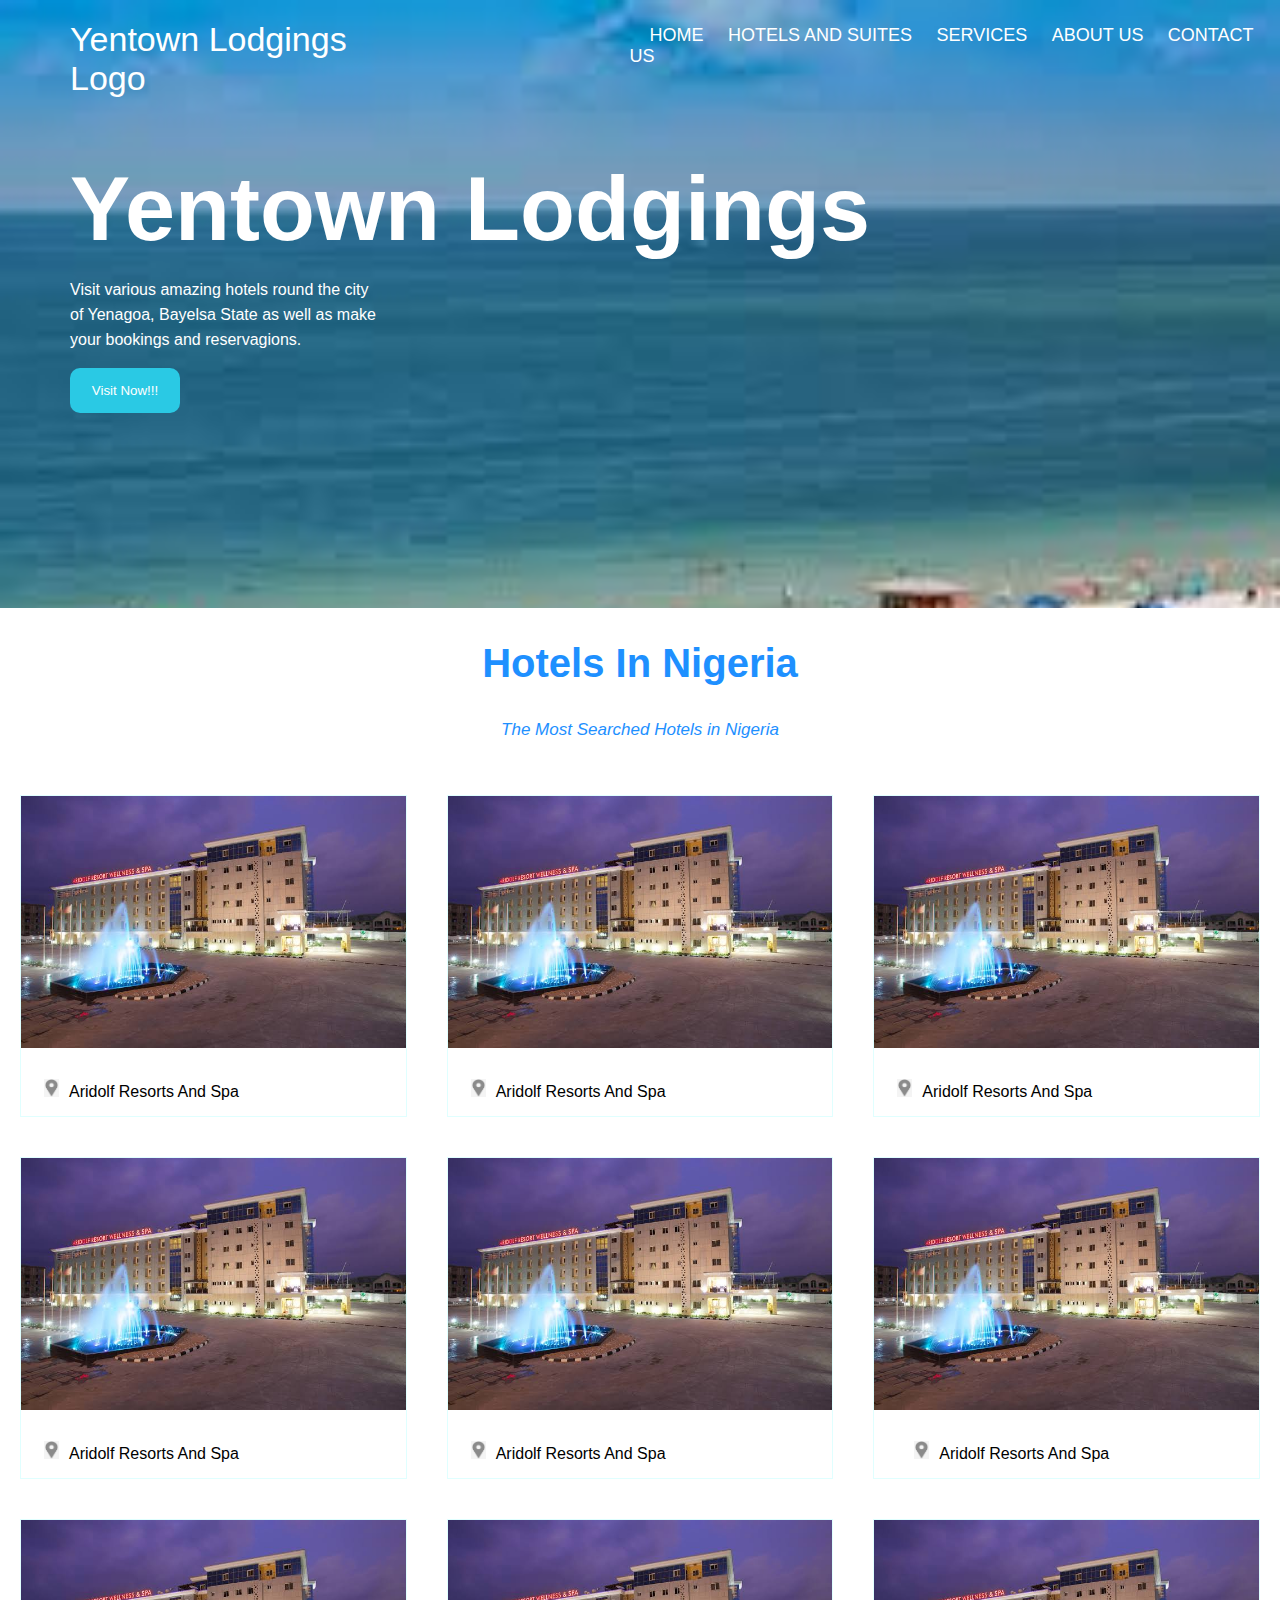
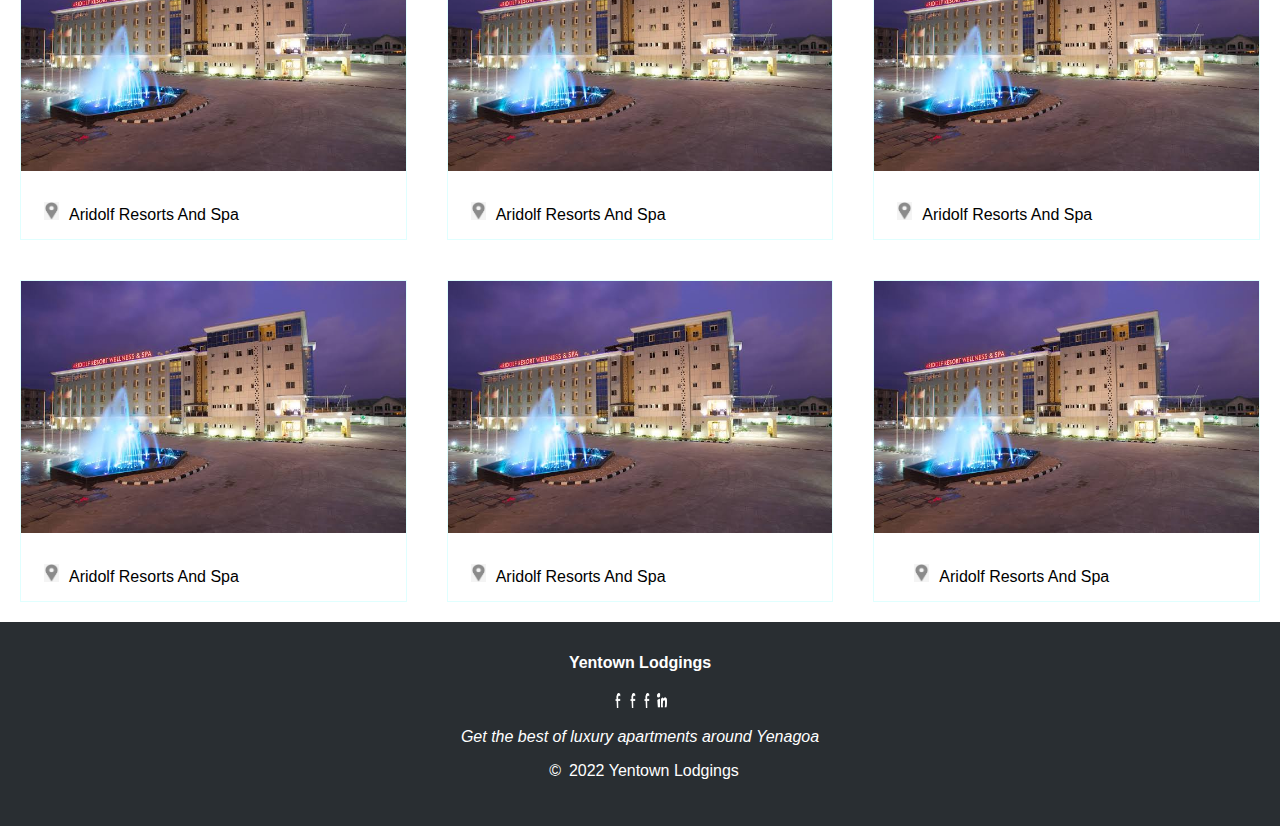
==== Hotels and Suites/index.html @ b0c4fed7 "Edits on Home and Hotels pages" ====
<!DOCTYPE html>
<html lang="en">
<head>
    <meta charset="UTF-8">
    <meta http-equiv="X-UA-Compatible" content="IE=edge">
    <meta name="viewport" content="width=device-width, initial-scale=1.0">
    <title>Hotels And Suites</title>
    <link rel="stylesheet" href="style.css">
</head>
<body>
    <div class="picture">
        <!-- Header section -->
        <header>
            <div class="nav">
                <label>Yentown Lodgings Logo</label>
            </div>
            <div class="items">
                <label class="ilabel" for="">HOME</label>
                <label class="ilabel" for="">HOTELS AND SUITES</label>
                <label class="ilabel" for="">SERVICES</label>
                <label class="ilabel" for="">ABOUT US</label>
                <label class="ilabel" for="">CONTACT US</label>
            </div>
        </header>

        <main>
            <section class="think">
                <h1>Yentown Lodgings</h1>
                 <p>Visit various amazing hotels round the city <br> of Yenagoa, Bayelsa State as well as make <br> your bookings and reservagions.</p>
                <button class="visit">Visit Now!!!</button>
            </section>
        </main>    
    </div>
    

    <!-- This is the Hotels And Suites Page Div -->
    <h2>Hotels In Nigeria</h2>
    <p class="p2"><i>The Most Searched Hotels in Nigeria</i></p>
    <br>

<div class="flex-container">
    <div class="gallery">
       <a href="#" target="_blank"><img class="pix" src="Img/Aridolf_hotel.jpeg"; alt="Aridolf Resorts And Spa"; width="300px"; height="250px"></a>
       <div class="description"><span><img class="icon"; src="Img/images%20(1).png"; width="15px"; height="18px"; style="padding-top: 12px; margin-right: 10px">Aridolf Resorts And Spa</span></div>
    </div>
    
    <div class="gallery">
       <a href="#" target="_blank"><img class="pix" src="Img/Aridolf_hotel.jpeg"; alt="Aridolf Resorts And Spa"; width="300px"; height="250px"></a>
       <div class="description"><span><img class="icon"; src="Img/images%20(1).png"; width="15px"; height="18px"; style="padding-top: 12px; margin-right: 10px">Aridolf Resorts And Spa</span></div>
    </div>
    
    <div class="gallery">
       <a href="#" target="_blank"><img class="pix" src="Img/Aridolf_hotel.jpeg"; alt="Aridolf Resorts And Spa"; width="300px"; height="250px"></a>
       <div class="description"><span><img class="icon"; src="Img/images%20(1).png"; width="15px"; height="18px"; style="padding-top: 12px; margin-right: 10px">Aridolf Resorts And Spa</span></div>
    </div>
</div>
    
<div class="flex-container">
    <div class="gallery">
       <a href="#" target="_blank"><img class="pix" src="Img/Aridolf_hotel.jpeg"; alt="Aridolf Resorts And Spa"; width="300px"; height="250px"></a>
       <div class="description"><span><img class="icon"; src="Img/images%20(1).png"; width="15px"; height="18px"; style="padding-top: 12px; margin-right: 10px">Aridolf Resorts And Spa</span></div>
    </div>
    
    <div class="gallery">
       <a href="#" target="_blank"><img class="pix" src="Img/Aridolf_hotel.jpeg"; alt="Aridolf Resorts And Spa"; width="300px"; height="250px"></a>
       <div class="description"><span><img class="icon"; src="Img/images%20(1).png"; width="15px"; height="18px"; style="padding-top: 12px; margin-right: 10px">Aridolf Resorts And Spa</span></div>
    </div>
    
    <div class="gallery">
       <a href="#" target="_blank"><img class="pix" src="Img/Aridolf_hotel.jpeg"; alt="Aridolf Resorts And Spa"; width="300px"; height="250px"></a>
       <div class="description"><span class="span2"><img class="icon"; src="Img/images%20(1).png"; width="15px"; height="18px"; style="padding-top: 12px; margin-right: 10px">Aridolf Resorts And Spa</span></div>
    </div>
</div>    
    
<div class="flex-container">
    <div class="gallery">
       <a href="#" target="_blank"><img class="pix" src="Img/Aridolf_hotel.jpeg"; alt="Aridolf Resorts And Spa"; width="300px"; height="250px"></a>
       <div class="description"><span><img class="icon"; src="Img/images%20(1).png"; width="15px"; height="18px"; style="padding-top: 12px; margin-right: 10px">Aridolf Resorts And Spa</span></div>
    </div>
    
    <div class="gallery">
       <a href="#" target="_blank"><img class="pix" src="Img/Aridolf_hotel.jpeg"; alt="Aridolf Resorts And Spa"; width="300px"; height="250px"></a>
       <div class="description"><span><img class="icon"; src="Img/images%20(1).png"; width="15px"; height="18px"; style="padding-top: 12px; margin-right: 10px">Aridolf Resorts And Spa</span></div>
    </div>
    
    <div class="gallery">
       <a href="#" target="_blank"><img class="pix" src="Img/Aridolf_hotel.jpeg"; alt="Aridolf Resorts And Spa"; width="300px"; height="250px"></a>
       <div class="description"><span><img class="icon"; src="Img/images%20(1).png"; width="15px"; height="18px"; style="padding-top: 12px; margin-right: 10px">Aridolf Resorts And Spa</span></div>
    </div>
</div>
    
<div class="flex-container">
    <div class="gallery">
       <a href="#" target="_blank"><img class="pix" src="Img/Aridolf_hotel.jpeg"; alt="Aridolf Resorts And Spa"; width="300px"; height="250px"></a>
       <div class="description"><span><img class="icon"; src="Img/images%20(1).png"; width="15px"; height="18px"; style="padding-top: 12px; margin-right: 10px">Aridolf Resorts And Spa</span></div>
    </div>
    
    <div class="gallery">
       <a href="#" target="_blank"><img class="pix" src="Img/Aridolf_hotel.jpeg"; alt="Aridolf Resorts And Spa"; width="300px"; height="250px"></a>
       <div class="description"><span><img class="icon"; src="Img/images%20(1).png"; width="15px"; height="18px"; style="padding-top: 12px; margin-right: 10px">Aridolf Resorts And Spa</span></div>
    </div>
    
    <div class="gallery">
       <a href="#" target="_blank"><img class="pix" src="Img/Aridolf_hotel.jpeg"; alt="Aridolf Resorts And Spa"; width="300px"; height="250px"></a>
       <div class="description"><span class="span2"><img class="icon"; src="Img/images%20(1).png"; width="15px"; height="18px"; style="padding-top: 12px; margin-right: 10px">Aridolf Resorts And Spa</span></div>
    </div>
</div>    
    

    <!-- Footer section -->
    <footer>
        <h4>Yentown Lodgings</h4>
        <img src="facebook.png" alt="Facebook Icon">
        <img src="facebook.png" alt="Twitter Icon">
        <img src="facebook.png" alt="Instagram Icon">
        <img src="linkedin.png" alt="Linkedin Icon">
        <p><i>Get the best of luxury apartments around Yenagoa</i></p>
        <p><span>&#169;</span>2022 Yentown Lodgings</p>
    </footer>
</body>
</html>
---- Hotels and Suites/style.css ----
* {
    font-family: "Proxima Nova", sans-serif;
}
body{
    margin: 0px;
}
.suites{
    background-color: lightcyan;
    
}

.picture {
    background-image: url(001.jpg);
    background-repeat: no-repeat;
    background-size: 100%;
    color: white;
    padding-bottom: 150px;
    padding-top: 20px;
}

header {
    display: flex;
}

.nav label {
    font-size: 34px;
    padding-left: 70px;
    float: left;
}

.items{
    margin-top: 5px;
    padding-left: 200px;
}

.ilabel {
    color: white;
    cursor: pointer;
    font-size: 18px;
    padding-left: 20px;
}

.main {
    background: white;
    color: white;
}

h1 {
    font-size: 90px;
    margin-bottom: 0px;
    padding-bottom: 0px;
}

.think {
    color: white;
    height: 300px;
    padding-bottom: 0px;
    padding-left: 70px;
}

.think p {
    line-height: 25px;
}

.visit {
    background: #2AC9E4;
    border: 0px;
    border-radius: 10px;
    cursor: pointer;
    color: white;
    height: 45px;
    width: 110px
}

h2{
    color: dodgerblue;
    text-align: center;
    font-size: 40px;
    }

.p2{
    color: dodgerblue;
    text-align: center;
    font-size: 17px;
}
    
    .flex-container{
        display: flex;
        flex-direction: row;
    }
    
    @media (max-width:800px){
        .flex-container{
            flex-direction: column;
        }
    }
    
    .flex-container > div{
        margin: 20px;
    }
    
    div.gallery{
        border: 1px solid lightcyan;
    }
    
    div.gallery:hover{
        border: 1px solid black;
    }
    
    div.gallery img.pix{
        width: 100%;
        height: auto;
    }
    
    div.description{
        padding: 15px;
        text-align: left;
        font-family: sans-serif;
        background-color: white;
    }
    
    .span2{
        margin: 25px;
    }
   
    img.icon{
        width: 15px;
        height: 18px;
    }

footer {
    align-items: center;
    background: #292E32;
    color: white;
    padding-bottom: 30px;
    padding-top: 10px;
    text-align: center;;
}

footer img{
    cursor: pointer;
    height: 15px;
    width: 10px;
}

span{
    margin: 8px;
}
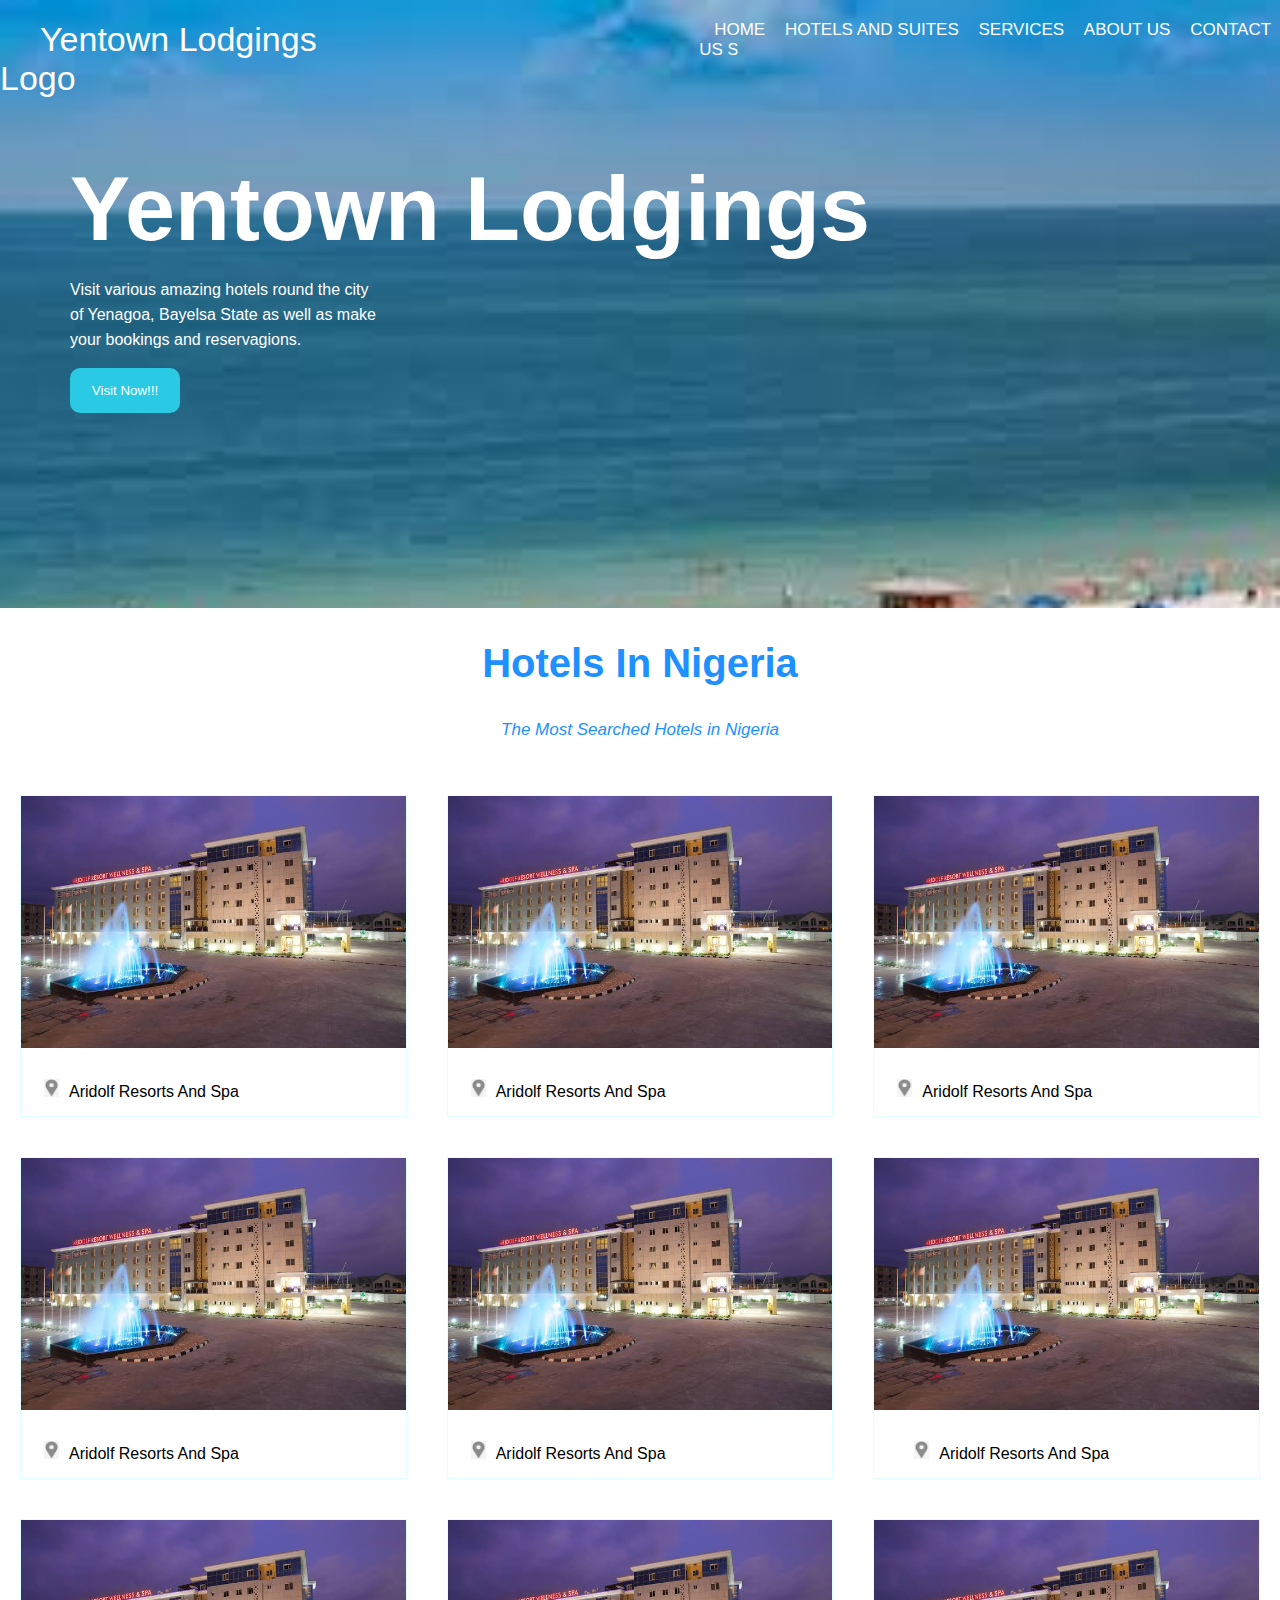
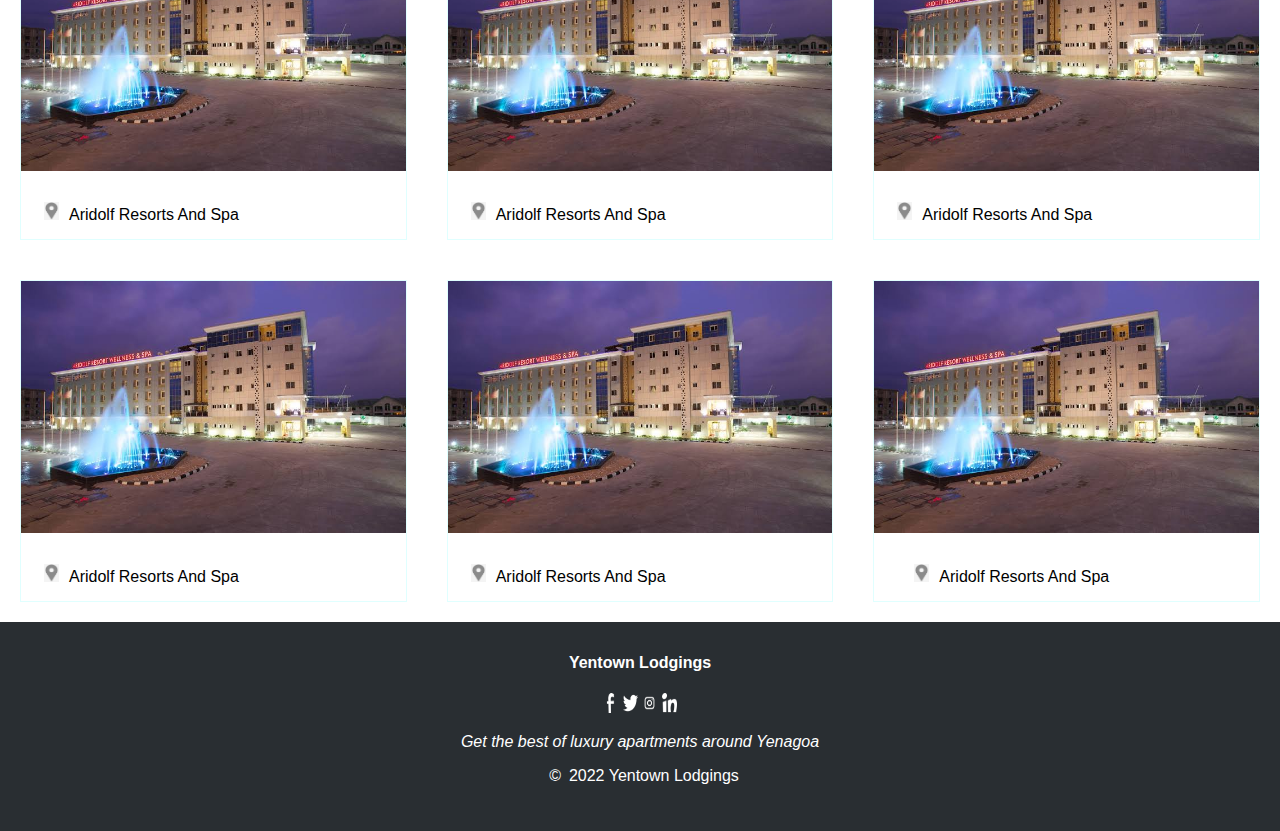
==== commit 51f75fe9: "Nav bar and arrangement" ====
--- a/Hotels and Suites/index.html
+++ b/Hotels and Suites/index.html
@@ -15,11 +15,11 @@
                 <label>Yentown Lodgings Logo</label>
             </div>
             <div class="items">
-                <label class="ilabel" for="">HOME</label>
-                <label class="ilabel" for="">HOTELS AND SUITES</label>
-                <label class="ilabel" for="">SERVICES</label>
-                <label class="ilabel" for="">ABOUT US</label>
-                <label class="ilabel" for="">CONTACT US</label>
+                <label for=""> <a class="ilabel" href="../index.html"> HOME </a></label>
+                <label  for=""> <a class="ilabel" href="/Hotels and Suites/index.html"> HOTELS AND SUITES </a> </label>
+                <label for=""> <a class="ilabel" href="/services/services.html"> SERVICES </a></label>
+                <label  for=""> <a class="ilabel" href=""> ABOUT US </a> </label>
+                <label  for=""> <a class="ilabel" href=""> CONTACT US </a> </label>S
             </div>
         </header>
 
@@ -110,10 +110,10 @@
     <!-- Footer section -->
     <footer>
         <h4>Yentown Lodgings</h4>
-        <img src="facebook.png" alt="Facebook Icon">
-        <img src="facebook.png" alt="Twitter Icon">
-        <img src="facebook.png" alt="Instagram Icon">
-        <img src="linkedin.png" alt="Linkedin Icon">
+            <img src="Img/facebook.png" alt="Facebook Icon">
+            <img src="Img/twitter.png" alt="Twitter Icon">
+            <img src="Img/instagram.png" alt="Instagram Icon">
+            <img src="Img/linkedin.png" alt="Linkedin Icon">
         <p><i>Get the best of luxury apartments around Yenagoa</i></p>
         <p><span>&#169;</span>2022 Yentown Lodgings</p>
     </footer>
--- a/Hotels and Suites/style.css
+++ b/Hotels and Suites/style.css
@@ -24,20 +24,19 @@
 
 .nav label {
     font-size: 34px;
-    padding-left: 70px;
-    float: left;
+    padding-left: 40px;
 }
 
 .items{
-    margin-top: 5px;
-    padding-left: 200px;
+    padding-left: 320px;
 }
 
 .ilabel {
     color: white;
     cursor: pointer;
-    font-size: 18px;
-    padding-left: 20px;
+    font-size: 17px;
+    padding-left: 15px;
+    text-decoration: none;
 }
 
 .main {
@@ -139,8 +138,8 @@
 
 footer img{
     cursor: pointer;
-    height: 15px;
-    width: 10px;
+    height: 20px;
+    width: 15px;
 }
 
 span{
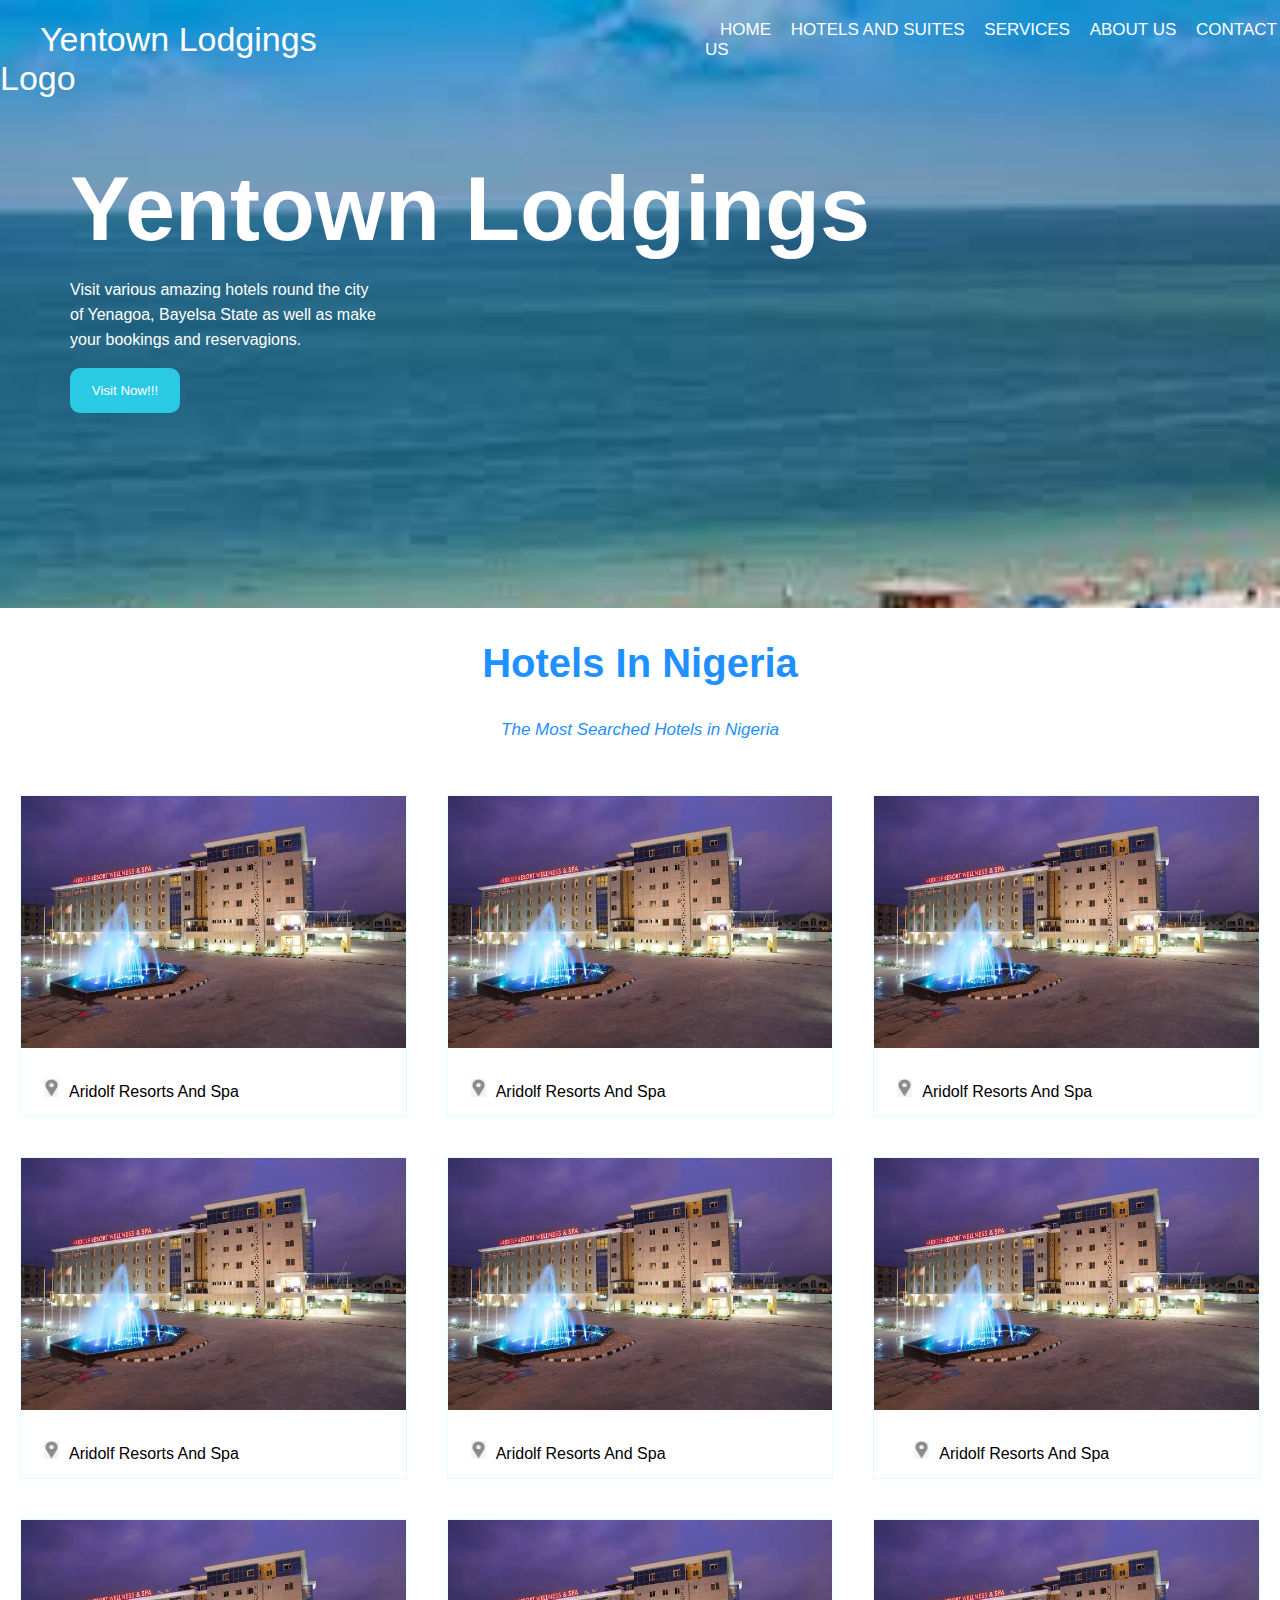
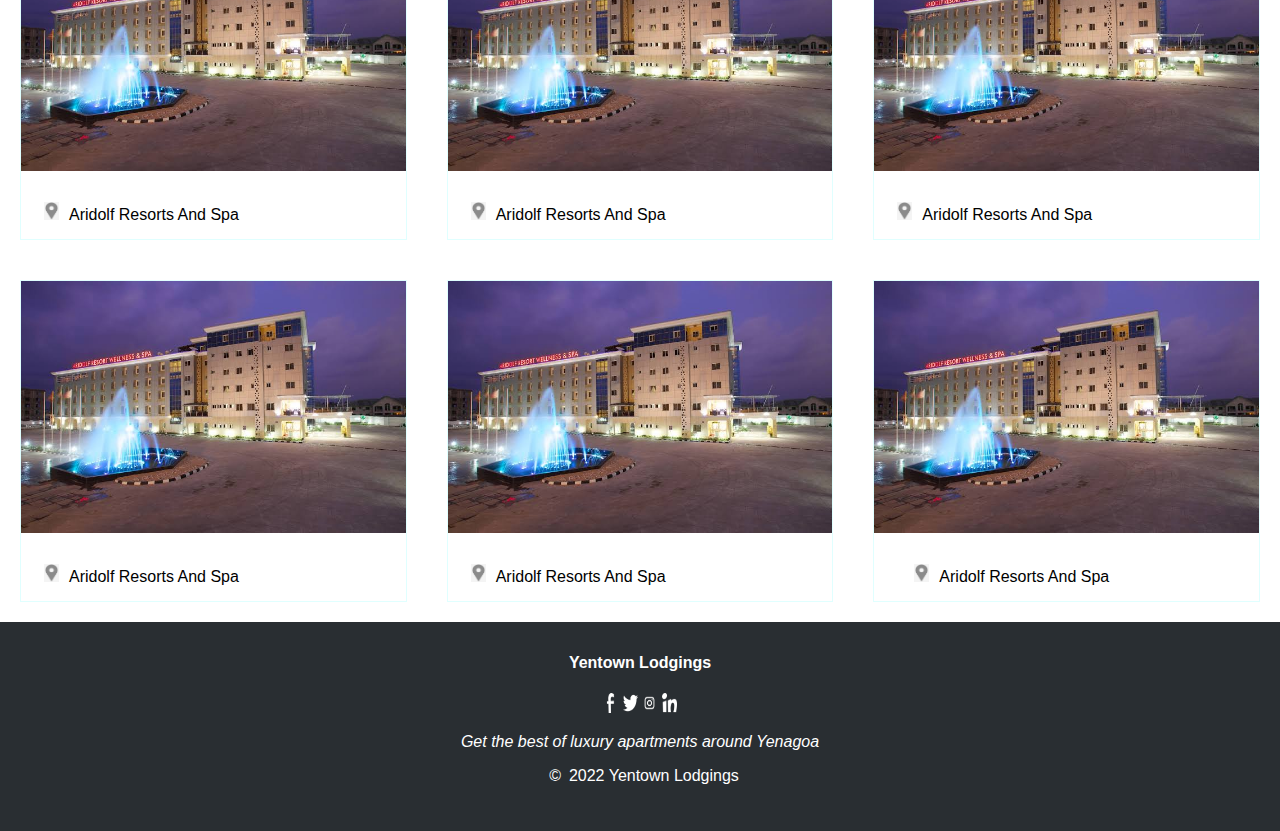
==== commit 7dc9df6f: "Home Page" ====
--- a/Hotels and Suites/index.html
+++ b/Hotels and Suites/index.html
@@ -19,7 +19,7 @@
                 <label  for=""> <a class="ilabel" href="/Hotels and Suites/index.html"> HOTELS AND SUITES </a> </label>
                 <label for=""> <a class="ilabel" href="/services/services.html"> SERVICES </a></label>
                 <label  for=""> <a class="ilabel" href=""> ABOUT US </a> </label>
-                <label  for=""> <a class="ilabel" href=""> CONTACT US </a> </label>S
+                <label  for=""> <a class="ilabel" href=""> CONTACT US </a> </label>
             </div>
         </header>
 
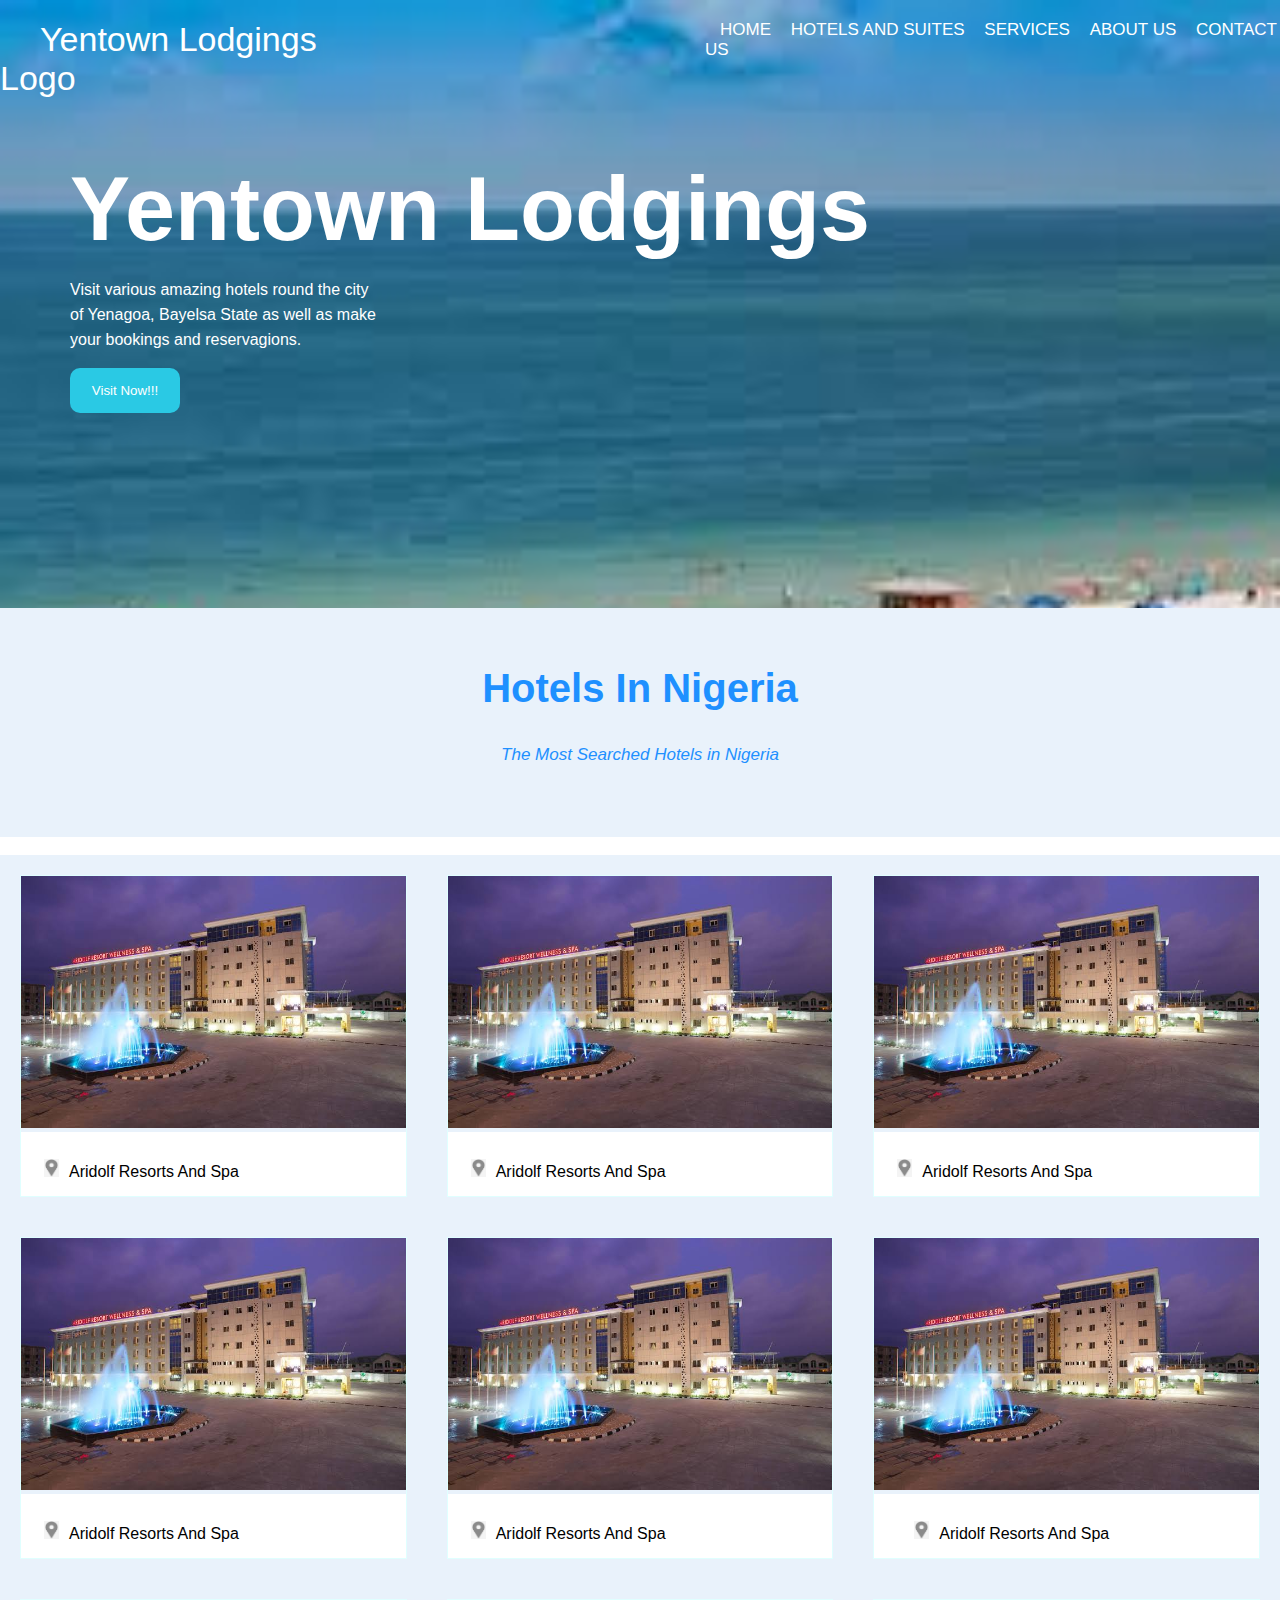
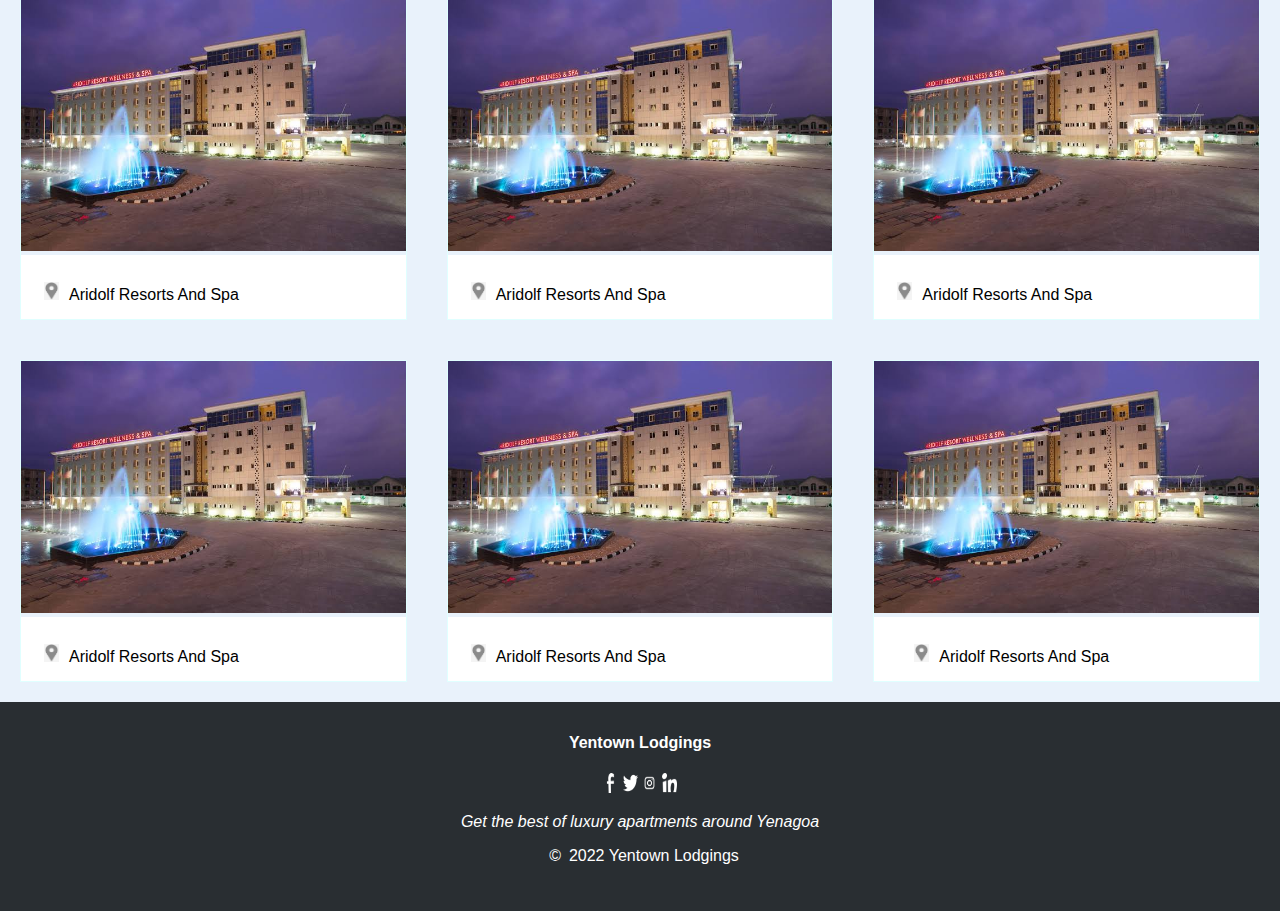
==== commit 1f491bea: "Edits on home page and Hotels page" ====
--- a/Hotels and Suites/index.html
+++ b/Hotels and Suites/index.html
@@ -34,78 +34,81 @@
     
 
     <!-- This is the Hotels And Suites Page Div -->
-    <h2>Hotels In Nigeria</h2>
-    <p class="p2"><i>The Most Searched Hotels in Nigeria</i></p>
+    <div class="header_p">
+        <h2>Hotels In Nigeria</h2>
+        <p class="p2"><i>The Most Searched Hotels in Nigeria</i></p>
+    </div>
     <br>
 
-<div class="flex-container">
-    <div class="gallery">
-       <a href="#" target="_blank"><img class="pix" src="Img/Aridolf_hotel.jpeg"; alt="Aridolf Resorts And Spa"; width="300px"; height="250px"></a>
-       <div class="description"><span><img class="icon"; src="Img/images%20(1).png"; width="15px"; height="18px"; style="padding-top: 12px; margin-right: 10px">Aridolf Resorts And Spa</span></div>
+    <div class="picture_gallery">
+        <div class="flex-container">
+            <div class="gallery">
+               <a href="#" target="_blank"><img class="pix" src="Img/Aridolf_hotel.jpeg"; alt="Aridolf Resorts And Spa"; width="300px"; height="250px"></a>
+               <div class="description"><span><img class="icon"; src="Img/images%20(1).png"; width="15px"; height="18px"; style="padding-top: 12px; margin-right: 10px">Aridolf Resorts And Spa</span></div>
+            </div>
+            
+            <div class="gallery">
+               <a href="#" target="_blank"><img class="pix" src="Img/Aridolf_hotel.jpeg"; alt="Aridolf Resorts And Spa"; width="300px"; height="250px"></a>
+               <div class="description"><span><img class="icon"; src="Img/images%20(1).png"; width="15px"; height="18px"; style="padding-top: 12px; margin-right: 10px">Aridolf Resorts And Spa</span></div>
+            </div>
+            
+            <div class="gallery">
+               <a href="#" target="_blank"><img class="pix" src="Img/Aridolf_hotel.jpeg"; alt="Aridolf Resorts And Spa"; width="300px"; height="250px"></a>
+               <div class="description"><span><img class="icon"; src="Img/images%20(1).png"; width="15px"; height="18px"; style="padding-top: 12px; margin-right: 10px">Aridolf Resorts And Spa</span></div>
+            </div>
+        </div>
+            
+        <div class="flex-container">
+            <div class="gallery">
+               <a href="#" target="_blank"><img class="pix" src="Img/Aridolf_hotel.jpeg"; alt="Aridolf Resorts And Spa"; width="300px"; height="250px"></a>
+               <div class="description"><span><img class="icon"; src="Img/images%20(1).png"; width="15px"; height="18px"; style="padding-top: 12px; margin-right: 10px">Aridolf Resorts And Spa</span></div>
+            </div>
+            
+            <div class="gallery">
+               <a href="#" target="_blank"><img class="pix" src="Img/Aridolf_hotel.jpeg"; alt="Aridolf Resorts And Spa"; width="300px"; height="250px"></a>
+               <div class="description"><span><img class="icon"; src="Img/images%20(1).png"; width="15px"; height="18px"; style="padding-top: 12px; margin-right: 10px">Aridolf Resorts And Spa</span></div>
+            </div>
+            
+            <div class="gallery">
+               <a href="#" target="_blank"><img class="pix" src="Img/Aridolf_hotel.jpeg"; alt="Aridolf Resorts And Spa"; width="300px"; height="250px"></a>
+               <div class="description"><span class="span2"><img class="icon"; src="Img/images%20(1).png"; width="15px"; height="18px"; style="padding-top: 12px; margin-right: 10px">Aridolf Resorts And Spa</span></div>
+            </div>
+        </div>    
+            
+        <div class="flex-container">
+            <div class="gallery">
+               <a href="#" target="_blank"><img class="pix" src="Img/Aridolf_hotel.jpeg"; alt="Aridolf Resorts And Spa"; width="300px"; height="250px"></a>
+               <div class="description"><span><img class="icon"; src="Img/images%20(1).png"; width="15px"; height="18px"; style="padding-top: 12px; margin-right: 10px">Aridolf Resorts And Spa</span></div>
+            </div>
+            
+            <div class="gallery">
+               <a href="#" target="_blank"><img class="pix" src="Img/Aridolf_hotel.jpeg"; alt="Aridolf Resorts And Spa"; width="300px"; height="250px"></a>
+               <div class="description"><span><img class="icon"; src="Img/images%20(1).png"; width="15px"; height="18px"; style="padding-top: 12px; margin-right: 10px">Aridolf Resorts And Spa</span></div>
+            </div>
+            
+            <div class="gallery">
+               <a href="#" target="_blank"><img class="pix" src="Img/Aridolf_hotel.jpeg"; alt="Aridolf Resorts And Spa"; width="300px"; height="250px"></a>
+               <div class="description"><span><img class="icon"; src="Img/images%20(1).png"; width="15px"; height="18px"; style="padding-top: 12px; margin-right: 10px">Aridolf Resorts And Spa</span></div>
+            </div>
+        </div>
+            
+        <div class="flex-container">
+            <div class="gallery">
+               <a href="#" target="_blank"><img class="pix" src="Img/Aridolf_hotel.jpeg"; alt="Aridolf Resorts And Spa"; width="300px"; height="250px"></a>
+               <div class="description"><span><img class="icon"; src="Img/images%20(1).png"; width="15px"; height="18px"; style="padding-top: 12px; margin-right: 10px">Aridolf Resorts And Spa</span></div>
+            </div>
+            
+            <div class="gallery">
+               <a href="#" target="_blank"><img class="pix" src="Img/Aridolf_hotel.jpeg"; alt="Aridolf Resorts And Spa"; width="300px"; height="250px"></a>
+               <div class="description"><span><img class="icon"; src="Img/images%20(1).png"; width="15px"; height="18px"; style="padding-top: 12px; margin-right: 10px">Aridolf Resorts And Spa</span></div>
+            </div>
+            
+            <div class="gallery">
+               <a href="#" target="_blank"><img class="pix" src="Img/Aridolf_hotel.jpeg"; alt="Aridolf Resorts And Spa"; width="300px"; height="250px"></a>
+               <div class="description"><span class="span2"><img class="icon"; src="Img/images%20(1).png"; width="15px"; height="18px"; style="padding-top: 12px; margin-right: 10px">Aridolf Resorts And Spa</span></div>
+            </div>
+        </div>    
     </div>
-    
-    <div class="gallery">
-       <a href="#" target="_blank"><img class="pix" src="Img/Aridolf_hotel.jpeg"; alt="Aridolf Resorts And Spa"; width="300px"; height="250px"></a>
-       <div class="description"><span><img class="icon"; src="Img/images%20(1).png"; width="15px"; height="18px"; style="padding-top: 12px; margin-right: 10px">Aridolf Resorts And Spa</span></div>
-    </div>
-    
-    <div class="gallery">
-       <a href="#" target="_blank"><img class="pix" src="Img/Aridolf_hotel.jpeg"; alt="Aridolf Resorts And Spa"; width="300px"; height="250px"></a>
-       <div class="description"><span><img class="icon"; src="Img/images%20(1).png"; width="15px"; height="18px"; style="padding-top: 12px; margin-right: 10px">Aridolf Resorts And Spa</span></div>
-    </div>
-</div>
-    
-<div class="flex-container">
-    <div class="gallery">
-       <a href="#" target="_blank"><img class="pix" src="Img/Aridolf_hotel.jpeg"; alt="Aridolf Resorts And Spa"; width="300px"; height="250px"></a>
-       <div class="description"><span><img class="icon"; src="Img/images%20(1).png"; width="15px"; height="18px"; style="padding-top: 12px; margin-right: 10px">Aridolf Resorts And Spa</span></div>
-    </div>
-    
-    <div class="gallery">
-       <a href="#" target="_blank"><img class="pix" src="Img/Aridolf_hotel.jpeg"; alt="Aridolf Resorts And Spa"; width="300px"; height="250px"></a>
-       <div class="description"><span><img class="icon"; src="Img/images%20(1).png"; width="15px"; height="18px"; style="padding-top: 12px; margin-right: 10px">Aridolf Resorts And Spa</span></div>
-    </div>
-    
-    <div class="gallery">
-       <a href="#" target="_blank"><img class="pix" src="Img/Aridolf_hotel.jpeg"; alt="Aridolf Resorts And Spa"; width="300px"; height="250px"></a>
-       <div class="description"><span class="span2"><img class="icon"; src="Img/images%20(1).png"; width="15px"; height="18px"; style="padding-top: 12px; margin-right: 10px">Aridolf Resorts And Spa</span></div>
-    </div>
-</div>    
-    
-<div class="flex-container">
-    <div class="gallery">
-       <a href="#" target="_blank"><img class="pix" src="Img/Aridolf_hotel.jpeg"; alt="Aridolf Resorts And Spa"; width="300px"; height="250px"></a>
-       <div class="description"><span><img class="icon"; src="Img/images%20(1).png"; width="15px"; height="18px"; style="padding-top: 12px; margin-right: 10px">Aridolf Resorts And Spa</span></div>
-    </div>
-    
-    <div class="gallery">
-       <a href="#" target="_blank"><img class="pix" src="Img/Aridolf_hotel.jpeg"; alt="Aridolf Resorts And Spa"; width="300px"; height="250px"></a>
-       <div class="description"><span><img class="icon"; src="Img/images%20(1).png"; width="15px"; height="18px"; style="padding-top: 12px; margin-right: 10px">Aridolf Resorts And Spa</span></div>
-    </div>
-    
-    <div class="gallery">
-       <a href="#" target="_blank"><img class="pix" src="Img/Aridolf_hotel.jpeg"; alt="Aridolf Resorts And Spa"; width="300px"; height="250px"></a>
-       <div class="description"><span><img class="icon"; src="Img/images%20(1).png"; width="15px"; height="18px"; style="padding-top: 12px; margin-right: 10px">Aridolf Resorts And Spa</span></div>
-    </div>
-</div>
-    
-<div class="flex-container">
-    <div class="gallery">
-       <a href="#" target="_blank"><img class="pix" src="Img/Aridolf_hotel.jpeg"; alt="Aridolf Resorts And Spa"; width="300px"; height="250px"></a>
-       <div class="description"><span><img class="icon"; src="Img/images%20(1).png"; width="15px"; height="18px"; style="padding-top: 12px; margin-right: 10px">Aridolf Resorts And Spa</span></div>
-    </div>
-    
-    <div class="gallery">
-       <a href="#" target="_blank"><img class="pix" src="Img/Aridolf_hotel.jpeg"; alt="Aridolf Resorts And Spa"; width="300px"; height="250px"></a>
-       <div class="description"><span><img class="icon"; src="Img/images%20(1).png"; width="15px"; height="18px"; style="padding-top: 12px; margin-right: 10px">Aridolf Resorts And Spa</span></div>
-    </div>
-    
-    <div class="gallery">
-       <a href="#" target="_blank"><img class="pix" src="Img/Aridolf_hotel.jpeg"; alt="Aridolf Resorts And Spa"; width="300px"; height="250px"></a>
-       <div class="description"><span class="span2"><img class="icon"; src="Img/images%20(1).png"; width="15px"; height="18px"; style="padding-top: 12px; margin-right: 10px">Aridolf Resorts And Spa</span></div>
-    </div>
-</div>    
-    
 
     <!-- Footer section -->
     <footer>
--- a/Hotels and Suites/style.css
+++ b/Hotels and Suites/style.css
@@ -6,7 +6,6 @@
 }
 .suites{
     background-color: lightcyan;
-    
 }
 
 .picture {
@@ -71,6 +70,12 @@
     width: 110px
 }
 
+.header_p {
+    background: #E9F2FB;
+    padding-bottom: 55px;
+    padding-top: 25px;
+}
+
 h2{
     color: dodgerblue;
     text-align: center;
@@ -83,6 +88,11 @@
     font-size: 17px;
 }
     
+.picture_gallery {
+    background: #E9F2FB;
+    padding-bottom: 0px;
+}
+
     .flex-container{
         display: flex;
         flex-direction: row;
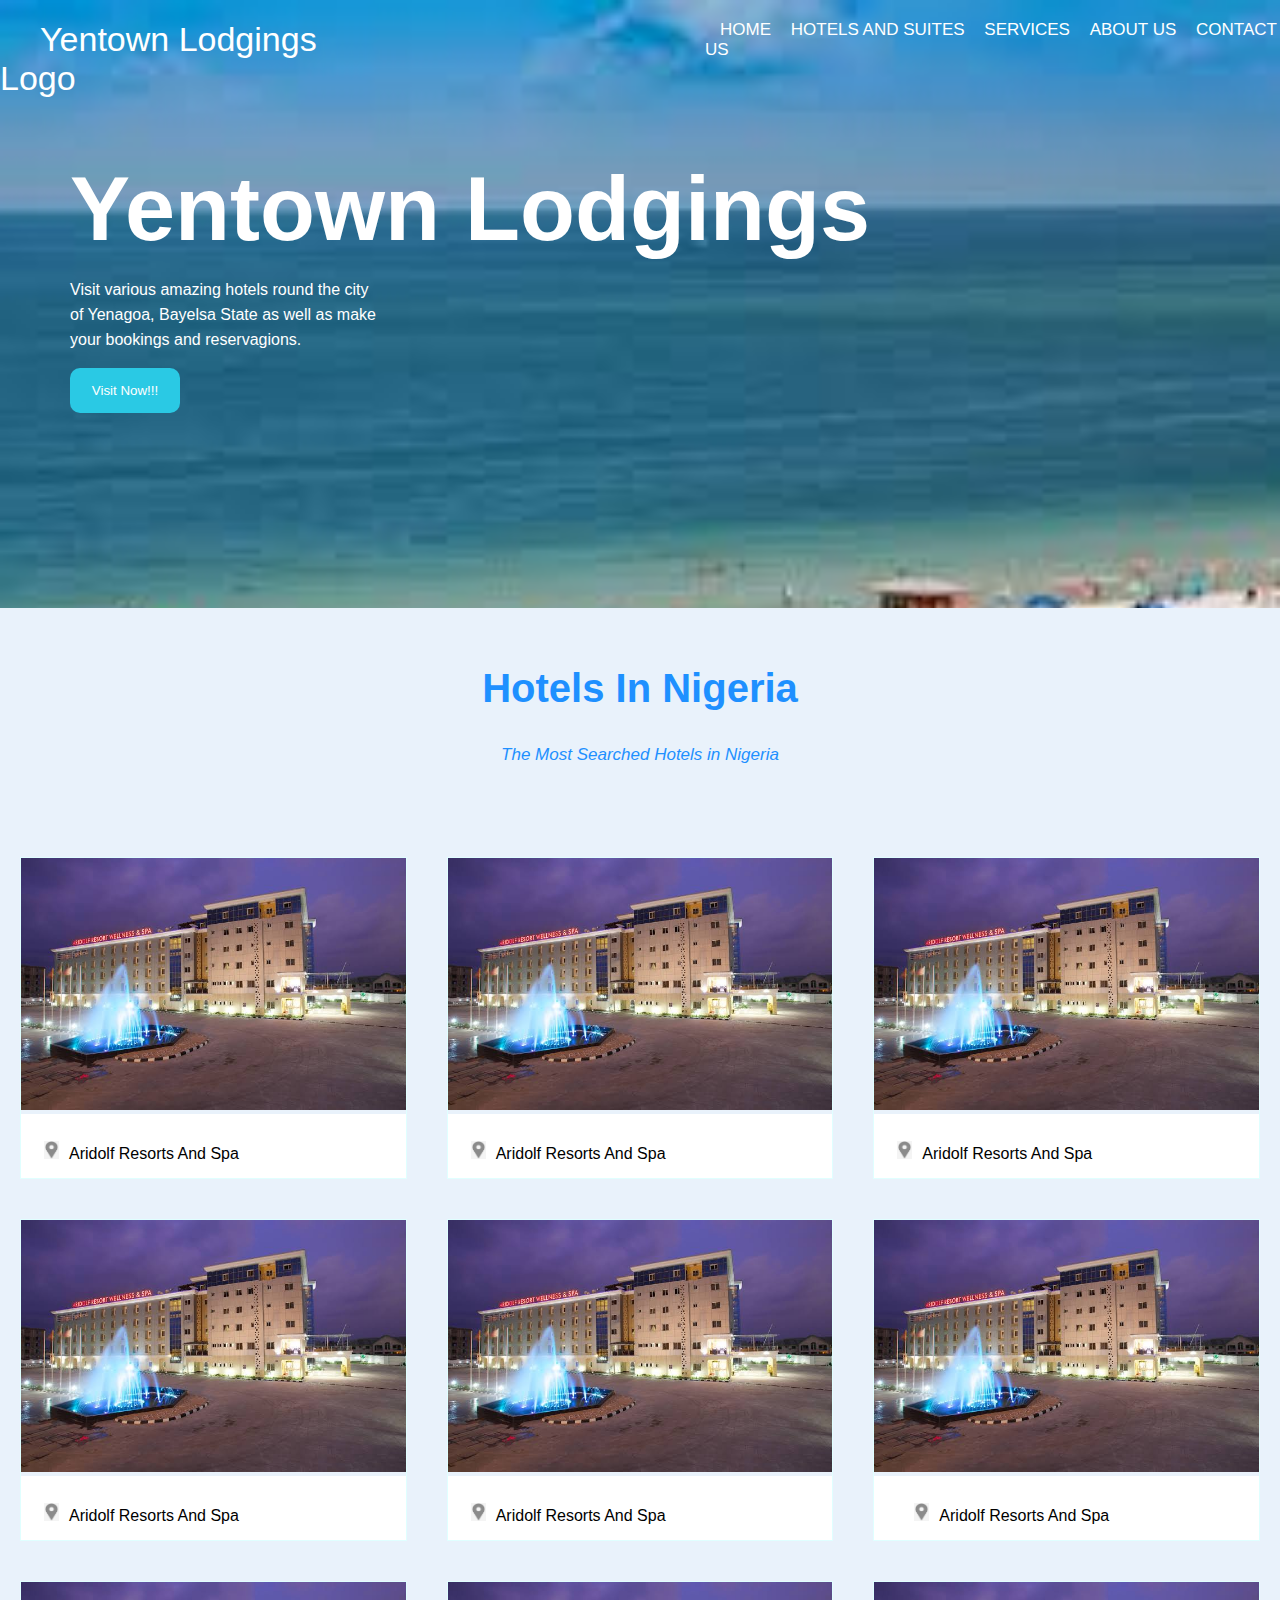
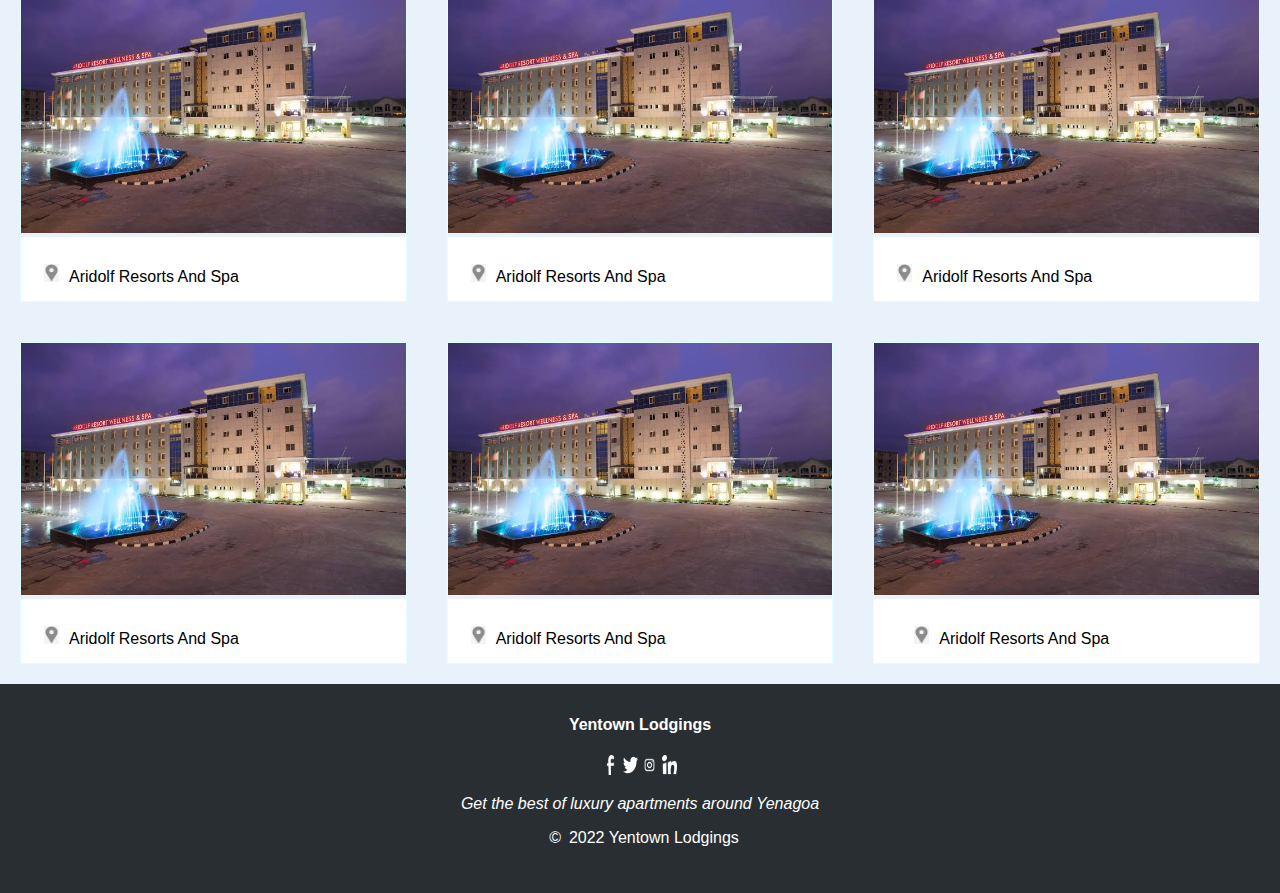
==== commit 55ec3045: "New commit" ====
--- a/Hotels and Suites/index.html
+++ b/Hotels and Suites/index.html
@@ -38,7 +38,6 @@
         <h2>Hotels In Nigeria</h2>
         <p class="p2"><i>The Most Searched Hotels in Nigeria</i></p>
     </div>
-    <br>
 
     <div class="picture_gallery">
         <div class="flex-container">
--- a/Hotels and Suites/style.css
+++ b/Hotels and Suites/style.css
@@ -38,6 +38,10 @@
     text-decoration: none;
 }
 
+.ilabel:hover {
+    text-decoration: underline;
+}
+
 .main {
     background: white;
     color: white;
@@ -68,6 +72,11 @@
     color: white;
     height: 45px;
     width: 110px
+}
+
+.visit:hover {
+    height: 50px;
+    width: 115px;
 }
 
 .header_p {
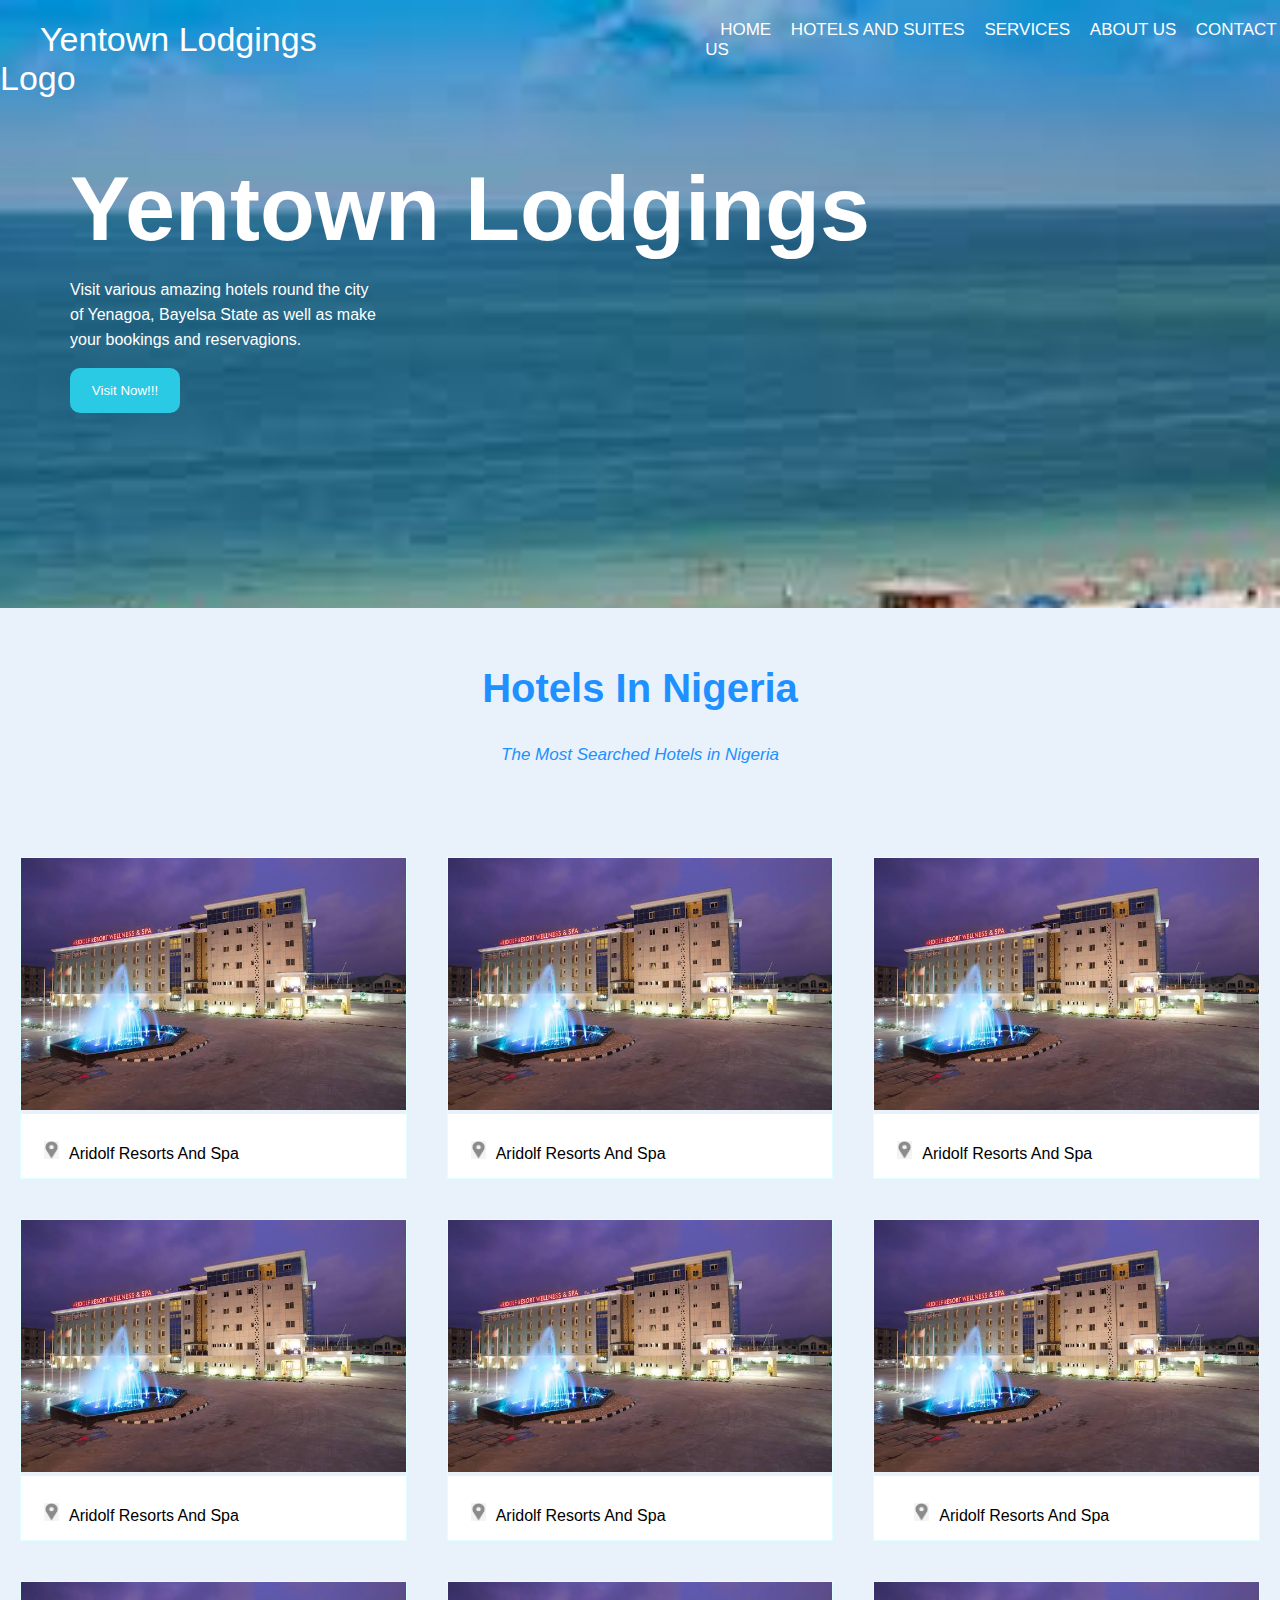
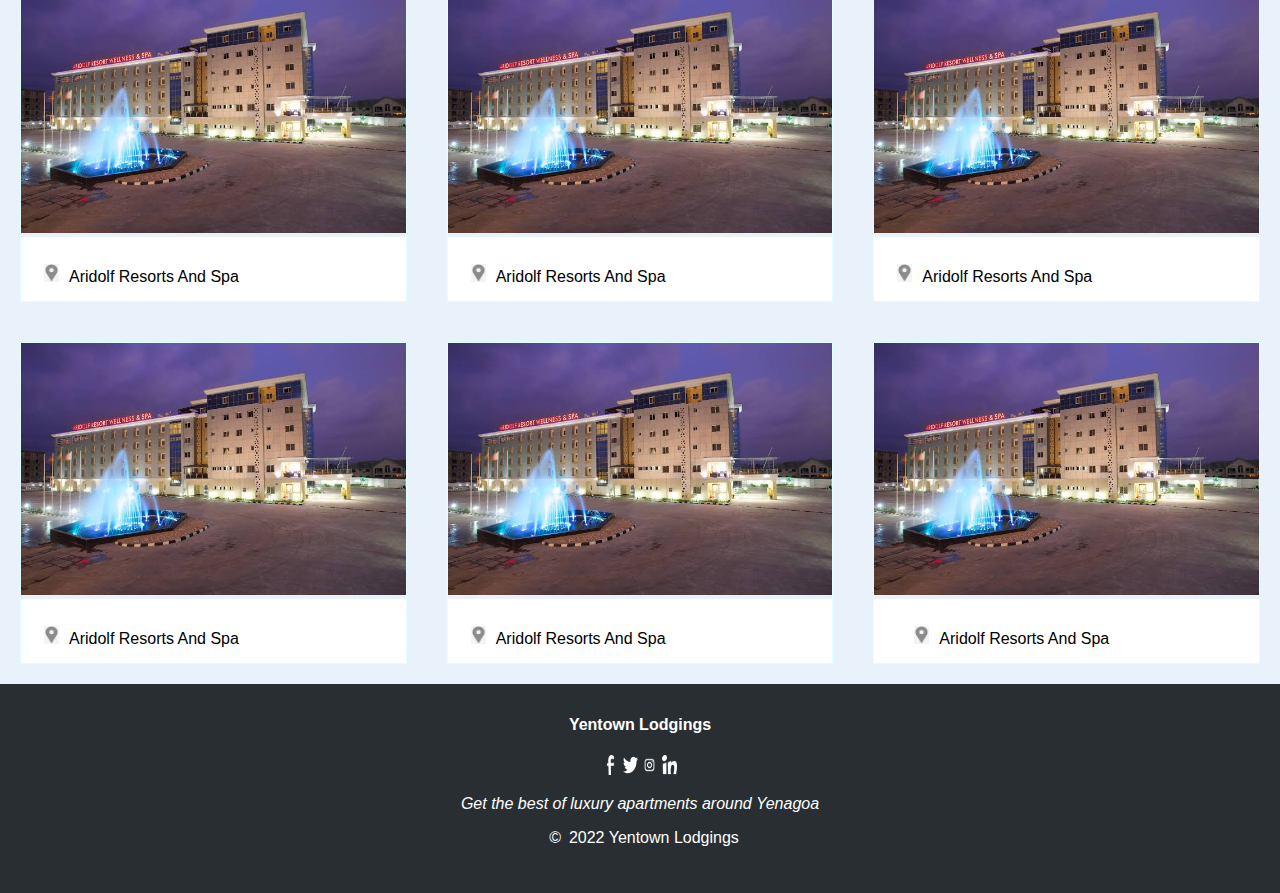
==== commit 0f83754b: "Linking of pages" ====
--- a/Hotels and Suites/index.html
+++ b/Hotels and Suites/index.html
@@ -18,8 +18,8 @@
                 <label for=""> <a class="ilabel" href="../index.html"> HOME </a></label>
                 <label  for=""> <a class="ilabel" href="/Hotels and Suites/index.html"> HOTELS AND SUITES </a> </label>
                 <label for=""> <a class="ilabel" href="/services/services.html"> SERVICES </a></label>
-                <label  for=""> <a class="ilabel" href=""> ABOUT US </a> </label>
-                <label  for=""> <a class="ilabel" href=""> CONTACT US </a> </label>
+                <label for=""> <a class="ilabel" href="../About Us/About Us.html">ABOUT US</a> </label>
+                <label for=""> <a class="ilabel" href="../Contact Us/Contact Us.html">CONTACT US</a> </label>
             </div>
         </header>
 
